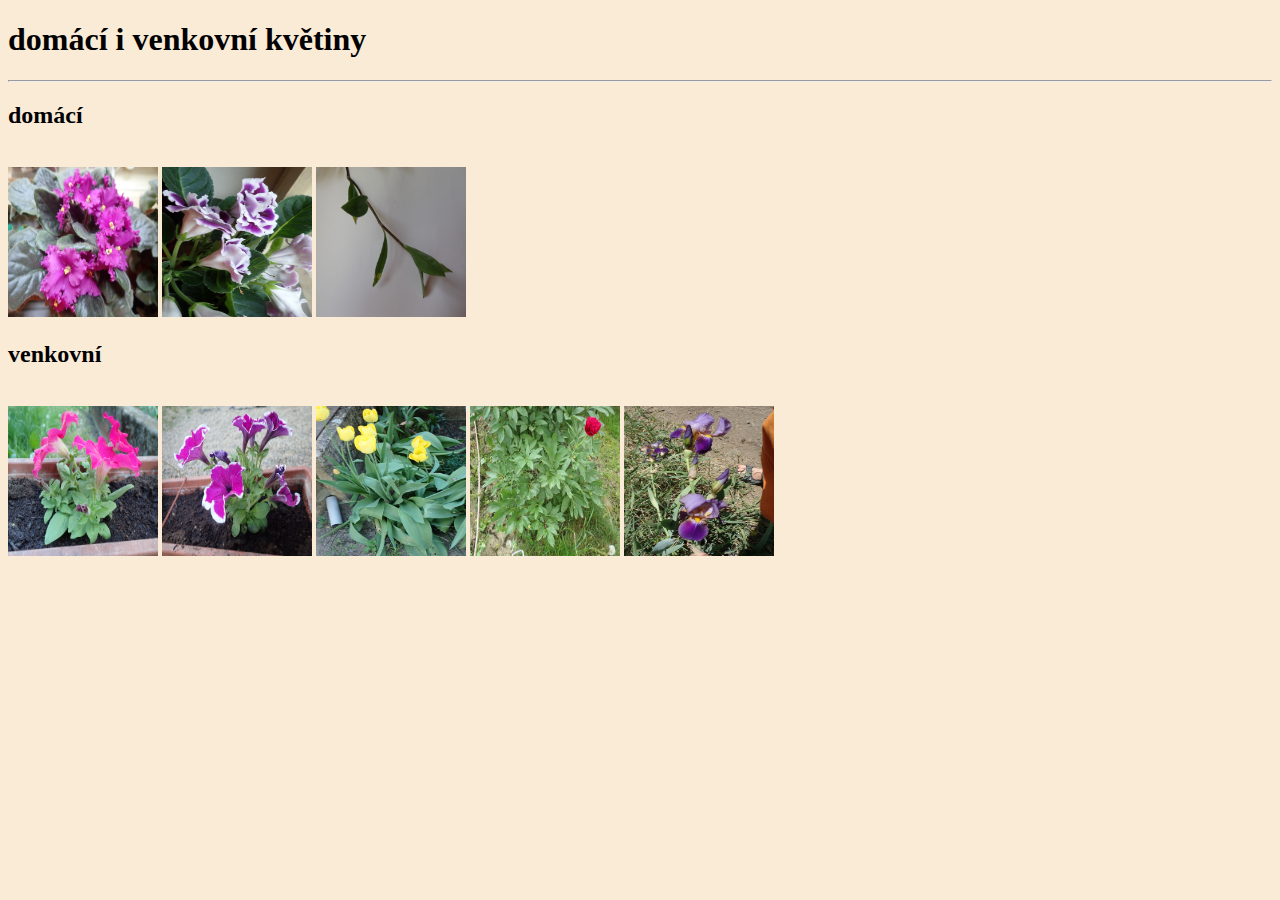
==== html/index.html @ 401b6e1f "first commit" ====
<!DOCTYPE html>
<html lang="en">
<head>
    <meta charset="UTF-8">
    <meta http-equiv="X-UA-Compatible" content="IE=edge">
    <meta name="viewport" content="width=device-width, initial-scale=1.0">
    <title>květiny</title>
    <link rel="stylesheet" href="css.css">
    <link rel="icon" type="image/x-icon" href="../img/vzor.jpg"> 
</head>
<body>
 <h1>domácí i venkovní květiny</h1>
 <hr>
 <h2>domácí</h2>
 <br>
 <a href="../html/html stránek/fial.html"><img class="foto" src="../img/P5120040.JPG" alt="fotografie fialky"></a>
 <a href="../html/html stránek/glox.html"><img class="foto" src="../img/P5120041.JPG" alt="fotografie gloxinie"></a>
 <a href="../html/html stránek/vod.html"><img class="foto" src="../img/P5120048.JPG" alt="fotografie voděnky"></a>  
<h2>venkovní</h2>
<br>
<a href="../html/html stránek/petůnie.html"><img class="foto" src="../img/P5150055.JPG" alt=""></a>
<a href="../html/html stránek/surfínie.html"><img class="foto" src="../img/P5150052.JPG" alt=""></a>
<a href="../html/html stránek/tulipan.html"><img class="foto" src="../img/P5150059.JPG" alt=""></a>
<a href="../html/html stránek/pivonka.html"><img class="foto" src="../img/P5170087.JPG" alt=""></a>
<a href="../html/html stránek/kosatec.html"><img class="foto" src="../img/P5160069.JPG" alt=""></a>

</body>
</html>
---- html/css.css ----
.foto{
    width: 150px;
    height: 150px;
}

body{
    background-color: antiquewhite;
}
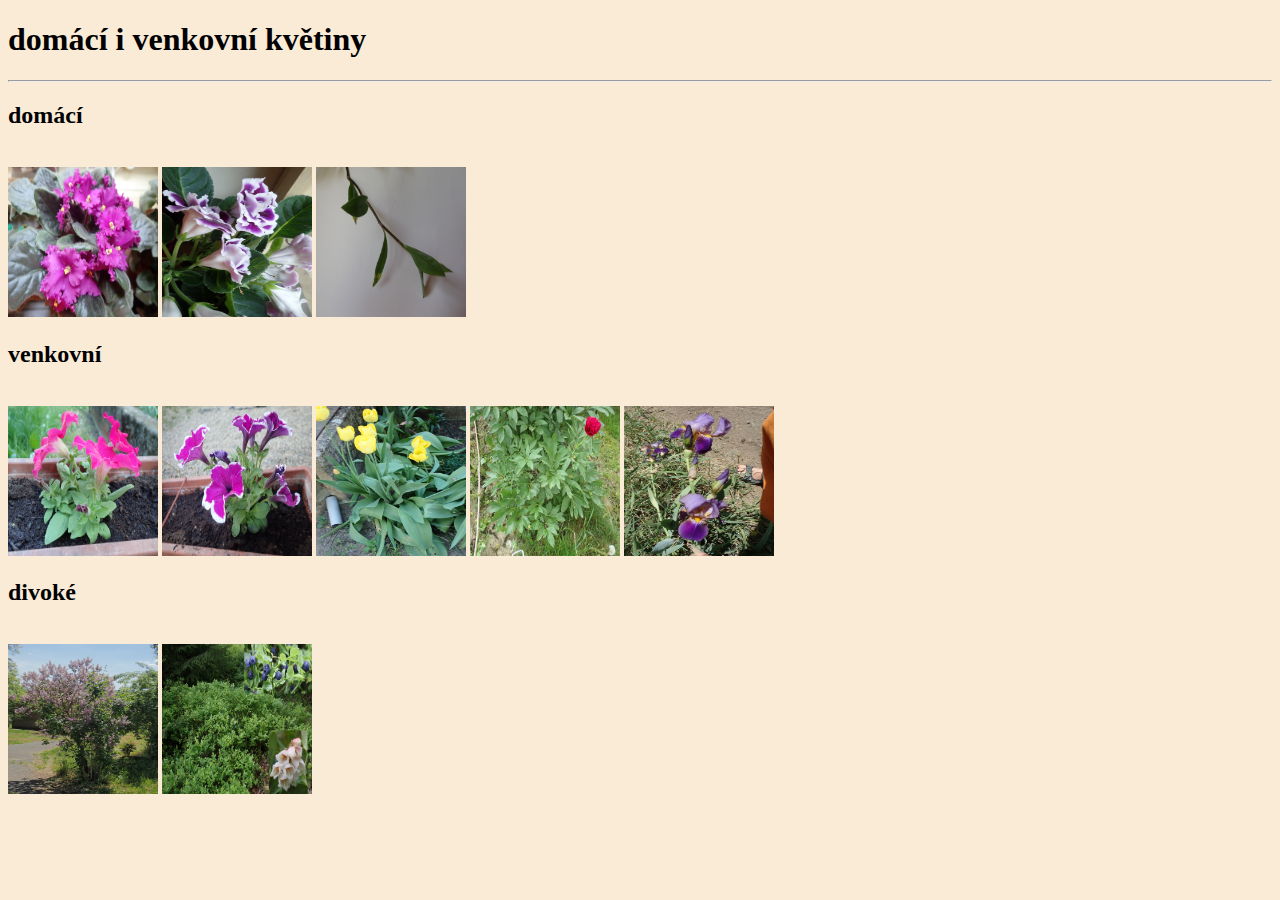
==== commit b32c7c4b: "nové rostliny" ====
--- a/html/index.html
+++ b/html/index.html
@@ -23,6 +23,9 @@
 <a href="../html/html stránek/tulipan.html"><img class="foto" src="../img/P5150059.JPG" alt=""></a>
 <a href="../html/html stránek/pivonka.html"><img class="foto" src="../img/P5170087.JPG" alt=""></a>
 <a href="../html/html stránek/kosatec.html"><img class="foto" src="../img/P5160069.JPG" alt=""></a>
-
+<h2>divoké</h2>
+<br>
+<a href="../html/html stránek/šeřík.html"><img class="foto" src="../img/P5160064.JPG" alt=""></a>
+<a href="../html/html stránek/borůvka.html"><img class="foto" src="../brosnice-boruvka/P666.jpg" alt=""></a>
 </body>
 </html>